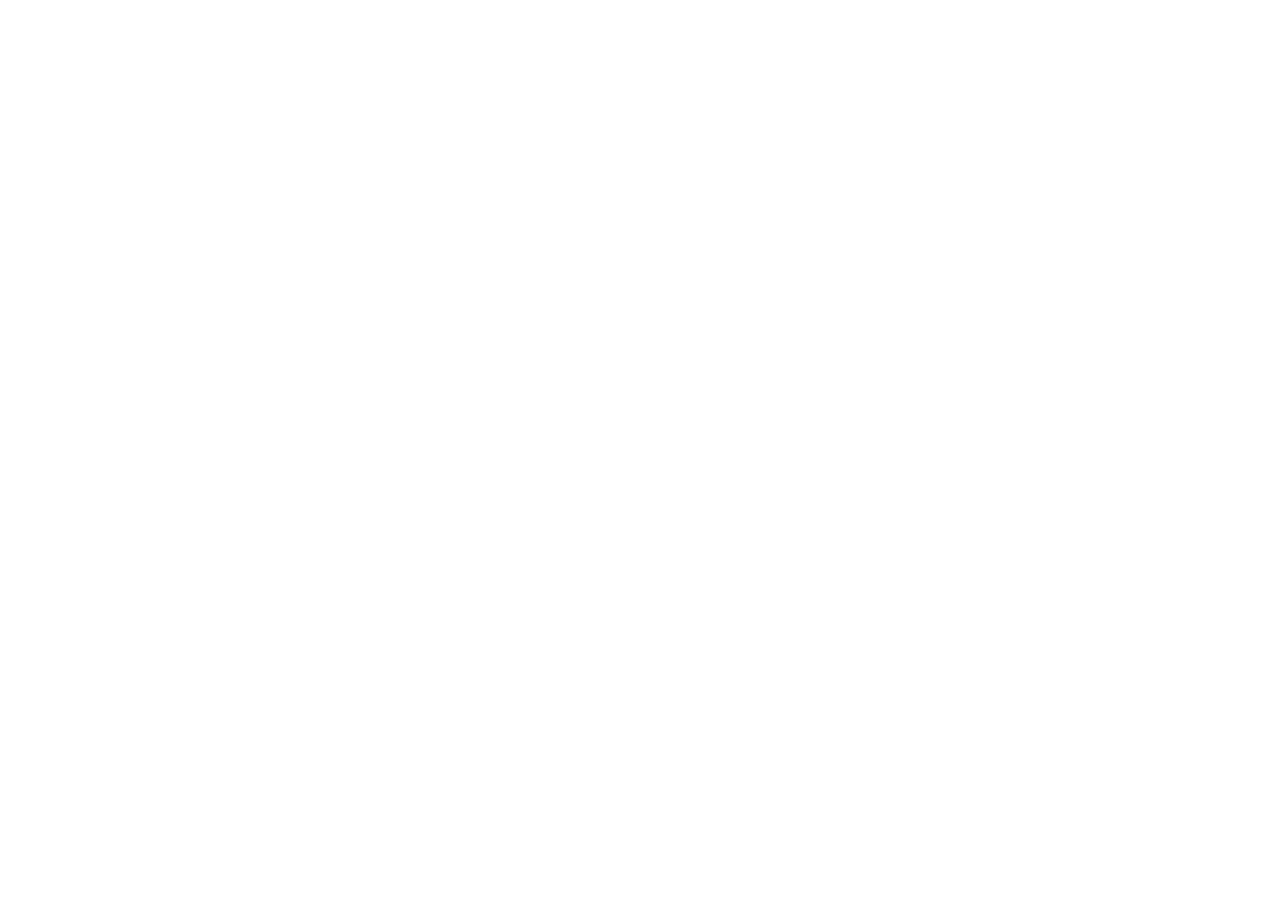
==== Mobile-App/abergymmobile/web/index.html @ ed0e2338 "Create Mobile-App" ====
<!DOCTYPE html>
<html>
<head>
  <!--
    If you are serving your web app in a path other than the root, change the
    href value below to reflect the base path you are serving from.

    The path provided below has to start and end with a slash "/" in order for
    it to work correctly.

    For more details:
    * https://developer.mozilla.org/en-US/docs/Web/HTML/Element/base

    This is a placeholder for base href that will be replaced by the value of
    the `--base-href` argument provided to `flutter build`.
  -->
  <base href="$FLUTTER_BASE_HREF">

  <meta charset="UTF-8">
  <meta content="IE=Edge" http-equiv="X-UA-Compatible">
  <meta name="description" content="A new Flutter project.">

  <!-- iOS meta tags & icons -->
  <meta name="apple-mobile-web-app-capable" content="yes">
  <meta name="apple-mobile-web-app-status-bar-style" content="black">
  <meta name="apple-mobile-web-app-title" content="abergymmobile">
  <link rel="apple-touch-icon" href="icons/Icon-192.png">

  <!-- Favicon -->
  <link rel="icon" type="image/png" href="favicon.png"/>

  <title>abergymmobile</title>
  <link rel="manifest" href="manifest.json">

  <script>
    // The value below is injected by flutter build, do not touch.
    var serviceWorkerVersion = null;
  </script>
  <!-- This script adds the flutter initialization JS code -->
  <script src="flutter.js" defer></script>
</head>
<body>
  <script>
    window.addEventListener('load', function(ev) {
      // Download main.dart.js
      _flutter.loader.loadEntrypoint({
        serviceWorker: {
          serviceWorkerVersion: serviceWorkerVersion,
        }
      }).then(function(engineInitializer) {
        return engineInitializer.initializeEngine();
      }).then(function(appRunner) {
        return appRunner.runApp();
      });
    });
  </script>
</body>
</html>
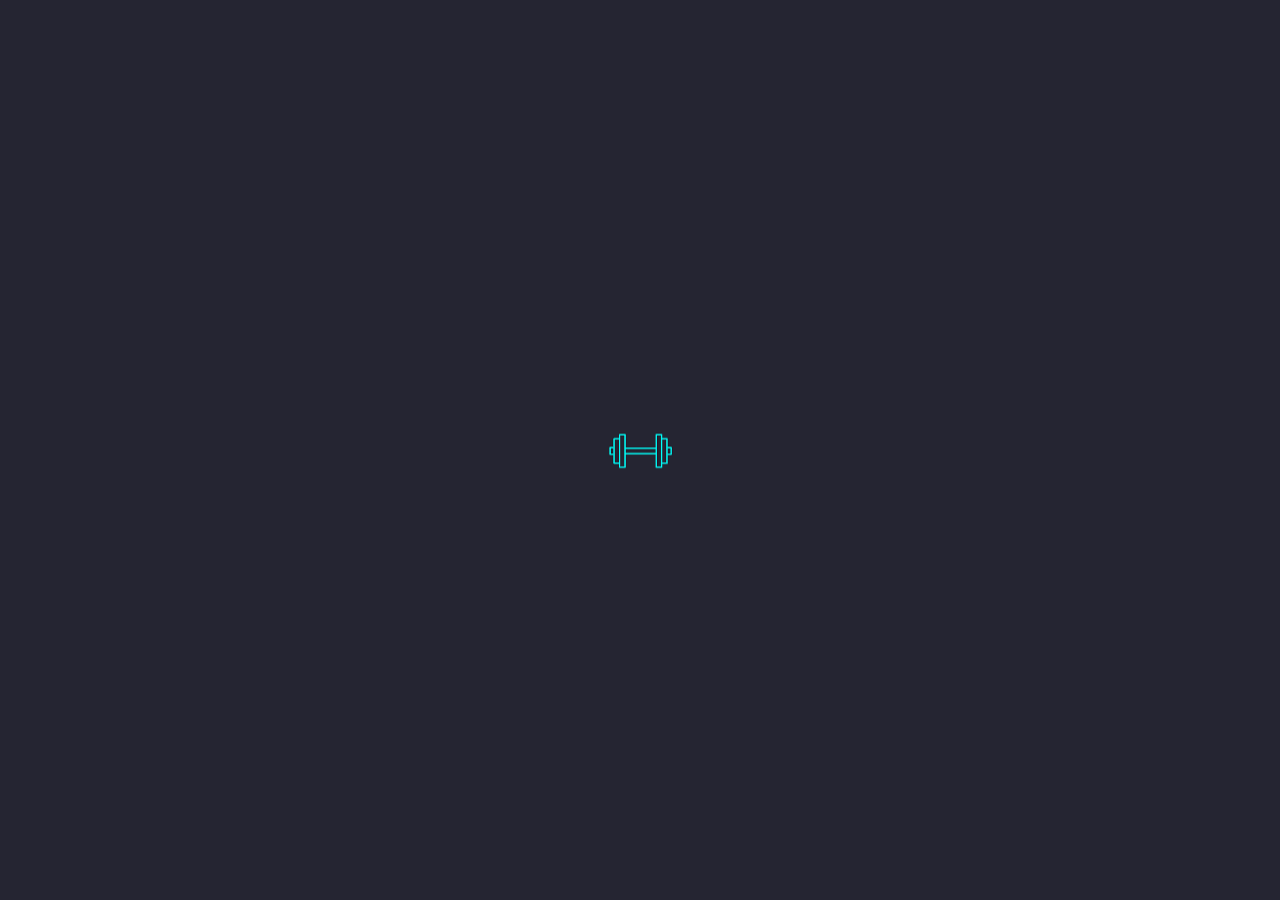
==== commit 79123409: "New Modern Mobile Desgin start 11:30 -20:00" ====
--- a/Mobile-App/abergymmobile/web/index.html
+++ b/Mobile-App/abergymmobile/web/index.html
@@ -1,6 +1,4 @@
-<!DOCTYPE html>
-<html>
-<head>
+<!DOCTYPE html><html><head>
   <!--
     If you are serving your web app in a path other than the root, change the
     href value below to reflect the base path you are serving from.
@@ -27,7 +25,7 @@
   <link rel="apple-touch-icon" href="icons/Icon-192.png">
 
   <!-- Favicon -->
-  <link rel="icon" type="image/png" href="favicon.png"/>
+  <link rel="icon" type="image/png" href="favicon.png">
 
   <title>abergymmobile</title>
   <link rel="manifest" href="manifest.json">
@@ -37,9 +35,16 @@
     var serviceWorkerVersion = null;
   </script>
   <!-- This script adds the flutter initialization JS code -->
-  <script src="flutter.js" defer></script>
+  <script src="flutter.js" defer=""></script>
+  <link rel="stylesheet" type="text/css" href="splash/style.css">
+  <meta content="width=device-width, initial-scale=1.0, maximum-scale=1.0, user-scalable=no" name="viewport">
+  <script src="splash/splash.js"></script>
 </head>
-<body>
+<body>  <picture id="splash">
+      <source srcset="splash/img/light-1x.png 1x, splash/img/light-2x.png 2x, splash/img/light-3x.png 3x, splash/img/light-4x.png 4x" media="(prefers-color-scheme: light)">
+      <source srcset="splash/img/dark-1x.png 1x, splash/img/dark-2x.png 2x, splash/img/dark-3x.png 3x, splash/img/dark-4x.png 4x" media="(prefers-color-scheme: dark)">
+      <img class="center" aria-hidden="true" src="splash/img/light-1x.png" alt="">
+  </picture>      
   <script>
     window.addEventListener('load', function(ev) {
       // Download main.dart.js
@@ -54,5 +59,6 @@
       });
     });
   </script>
-</body>
-</html>
+
+
+</body></html>
--- a/Mobile-App/abergymmobile/web/splash/style.css
+++ b/Mobile-App/abergymmobile/web/splash/style.css
@@ -0,0 +1,56 @@
+html {
+  height: 100%
+}
+
+body {
+  margin: 0;
+  min-height: 100%;
+  background-color: #252532;
+  background-size: 100% 100%;
+}
+
+.center {
+  margin: 0;
+  position: absolute;
+  top: 50%;
+  left: 50%;
+  -ms-transform: translate(-50%, -50%);
+  transform: translate(-50%, -50%);
+}
+
+.contain {
+  display:block;
+  width:100%; height:100%;
+  object-fit: contain;
+}
+
+.stretch {
+  display:block;
+  width:100%; height:100%;
+}
+
+.cover {
+  display:block;
+  width:100%; height:100%;
+  object-fit: cover;
+}
+
+.bottom {
+  position: absolute;
+  bottom: 0;
+  left: 50%;
+  -ms-transform: translate(-50%, 0);
+  transform: translate(-50%, 0);
+}
+
+.bottomLeft {
+  position: absolute;
+  bottom: 0;
+  left: 0;
+}
+
+.bottomRight {
+  position: absolute;
+  bottom: 0;
+  right: 0;
+}
